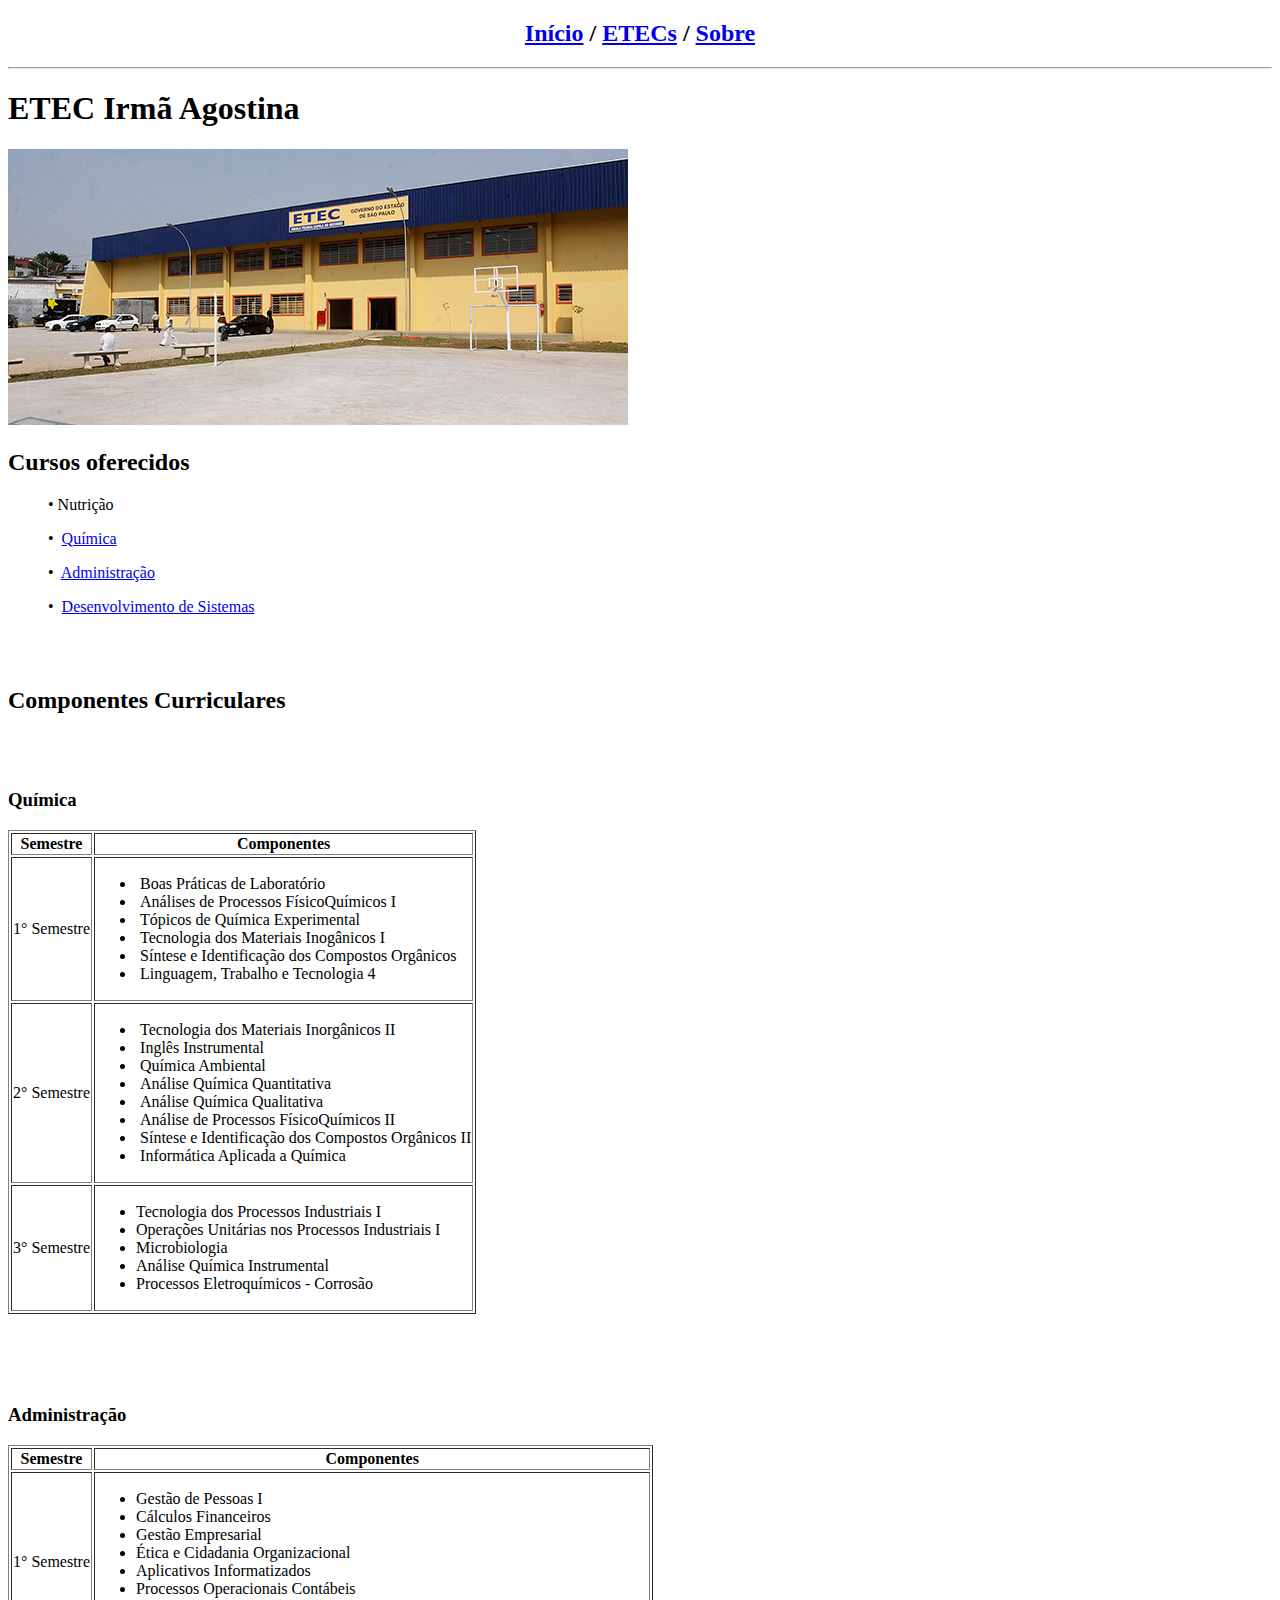
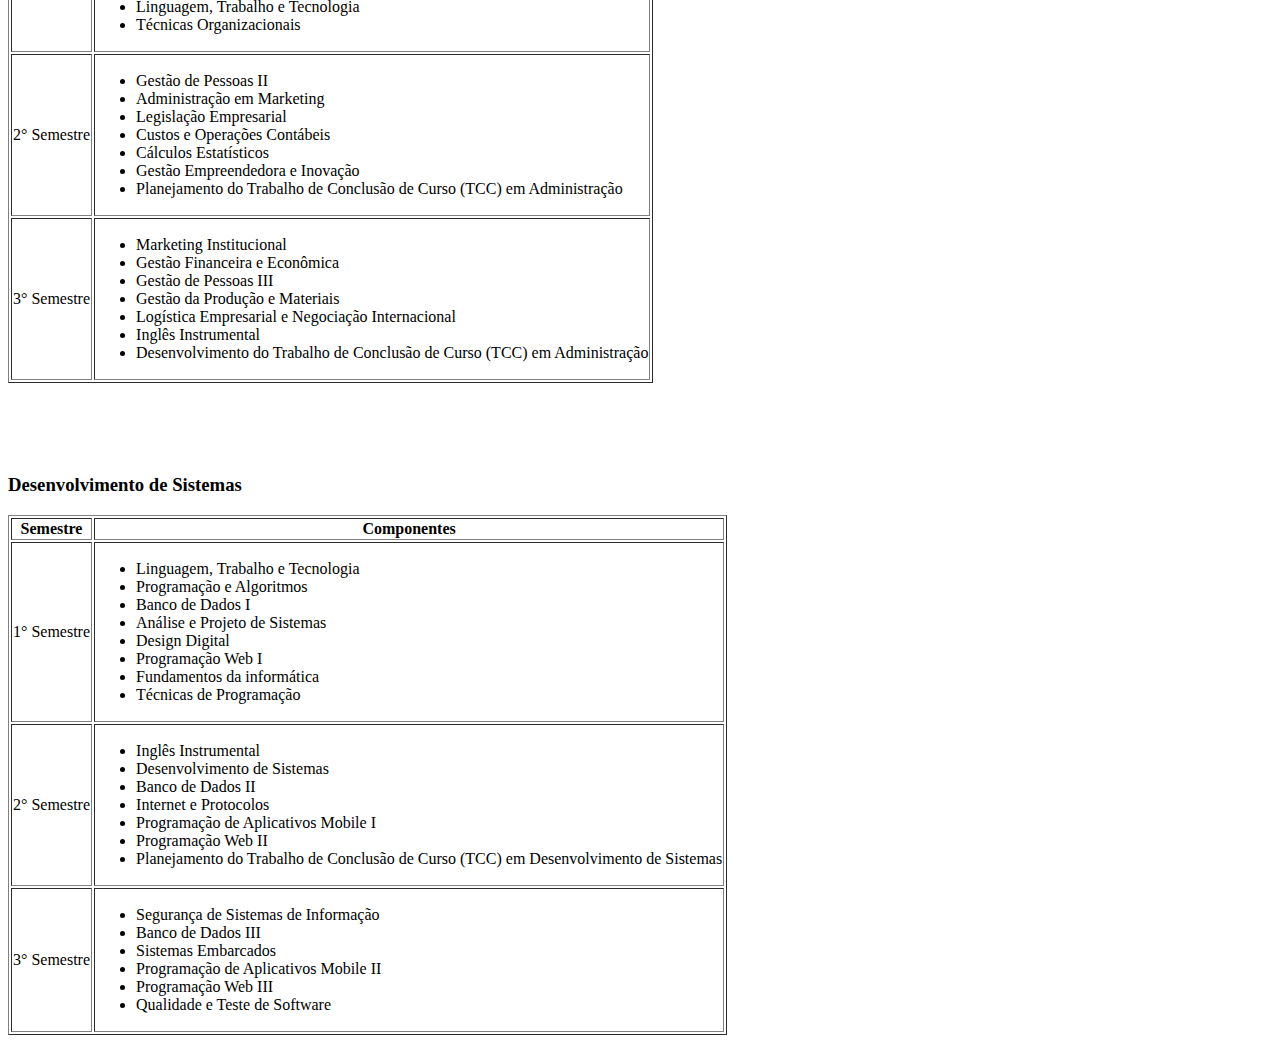
==== principal3.html @ 1a74afc6 "second commit" ====
<!DOCTYPE html>
<html>
<head>
	<meta charset="UTF-8">
	<title></title>
</head>
<body>

	<center>
		<h2>
		<a href="index.html">Início</a>
		<span>
		/
	</span>
		<a href="principal.html">ETECs</a>
		<span>
		/
	</span>
	<a href="principal2.html">Sobre</a>
        </h2>
        <hr>
    </center>

    <h1>ETEC Irmã Agostina</h1>

<img src="img/etecia.jpg">

<h2>Cursos oferecidos</h2>

<ul>•&nbsp;Nutrição</ul>
<ul>•&nbsp; <a href="#quim">Química</a></ul>
<ul>•&nbsp; <a href="#adm">Administração</a></ul>
<ul>•&nbsp; <a href="#sistemas">Desenvolvimento de Sistemas</a></ul>
<br>
<br>

<h2>Componentes Curriculares</h2>
<br>
<br>
<h3 id="quim">Química</h3>

<table border="1">
<tr>
<th>Semestre</th>
<th>Componentes</th>
</tr>

<tr>
<td>1° Semestre</td>
<td>
<ul>
<li>&nbsp;Boas Práticas de Laboratório </li>
<li>&nbsp;Análises de Processos FísicoQuímicos I</li>
<li>&nbsp;Tópicos de Química Experimental </li>
<li>&nbsp;Tecnologia dos Materiais Inogânicos I</li>
<li>&nbsp;Síntese e Identificação dos Compostos Orgânicos</li>
<li>&nbsp;Linguagem, Trabalho e Tecnologia 4</li>
</ul>
</td>
</tr>

<tr>
<td>2° Semestre</td>
<td>
<ul>
<li>&nbsp;Tecnologia dos Materiais Inorgânicos II</li>
<li>&nbsp;Inglês Instrumental</li>
<li>&nbsp;Química Ambiental</li>
<li>&nbsp;Análise Química Quantitativa</li>
<li>&nbsp;Análise Química Qualitativa</li>
<li>&nbsp;Análise de Processos FísicoQuímicos II</li>
<li>&nbsp;Síntese e Identificação dos Compostos Orgânicos II</li>
<li>&nbsp;Informática Aplicada a Química</li>
</ul>	
</td>
</tr>

<tr>
<td>3° Semestre</td>
<td>
<ul>
<li>Tecnologia dos Processos Industriais I</li>
<li>Operações Unitárias nos Processos Industriais I</li>
<li>Microbiologia</li>
<li>Análise Química Instrumental</li>
<li>Processos Eletroquímicos - Corrosão</li>
<ul>
</td>
</tr>
</table>

<br>
<br>
<br>
<br>

<h3 id="adm">Administração</h3>

<table border="1">
<tr>
<th>Semestre</th>
<th>Componentes</th>
</tr>

<tr>
<td>1° Semestre</td>
<td>
<ul>
<li>Gestão de Pessoas I</li>
<li>Cálculos Financeiros</li>
<li>Gestão Empresarial</li>
<li>Ética e Cidadania Organizacional</li>
<li>Aplicativos Informatizados</li>
<li>Processos Operacionais Contábeis</li>
<li>Linguagem, Trabalho e Tecnologia</li>
<li>Técnicas Organizacionais</li>

</ul>
</td>
</tr>

<tr>
<td>2° Semestre</td>
<td>
<ul>
<li>Gestão de Pessoas II</li>
<li>Administração em Marketing</li>
<li>Legislação Empresarial</li>
<li>Custos e Operações Contábeis</li>
<li>Cálculos Estatísticos</li>
<li>Gestão Empreendedora e Inovação</li>
<li>Planejamento do Trabalho de Conclusão de Curso (TCC) em Administração</li>

</ul>	
</td>
</tr>

<tr>
<td>3° Semestre</td>
<td>
<ul>
<li>Marketing Institucional</li>
<li>Gestão Financeira e Econômica</li>
<li>Gestão de Pessoas III</li>
<li>Gestão da Produção e Materiais</li>
<li>Logística Empresarial e Negociação Internacional</li>
<li>Inglês Instrumental</li>
<li>Desenvolvimento do Trabalho de Conclusão de Curso (TCC) em Administração</li>
<ul>
</td>
</tr>
</table>

<br>
<br>
<br>
<br>

<h3 id="sistemas">Desenvolvimento de Sistemas</h3>

<table border="1">
<tr>
<th>Semestre</th>
<th>Componentes</th>
</tr>

<tr>
<td>1° Semestre</td>
<td>
<ul>
<li>Linguagem, Trabalho e Tecnologia</li>
<li>Programação e Algoritmos</li>
<li>Banco de Dados I</li>
<li>Análise e Projeto de Sistemas</li>
<li>Design Digital</li>
<li>Programação Web I</li>
<li>Fundamentos da informática</li>
<li>Técnicas de Programação</li>

</ul>
</td>
</tr>

<tr>
<td>2° Semestre</td>
<td>
<ul>

<li>Inglês Instrumental</li>
<li>Desenvolvimento de Sistemas</li>
<li>Banco de Dados II</li>
<li>Internet e Protocolos</li>
<li>Programação de Aplicativos Mobile I</li>
<li>Programação Web II</li>
<li>Planejamento do Trabalho de Conclusão de Curso (TCC) em Desenvolvimento de Sistemas</li>

</ul>	
</td>
</tr>

<tr>
<td>3° Semestre</td>
<td>
<ul>
<li>Segurança de Sistemas de Informação</li>
<li>Banco de Dados III</li>
<li>Sistemas Embarcados</li>
<li>Programação de Aplicativos Mobile II</li>
<li>Programação Web III</li>
<li>Qualidade e Teste de Software</li>

<ul>
</td>
</tr>
</table>


</body>
</html>
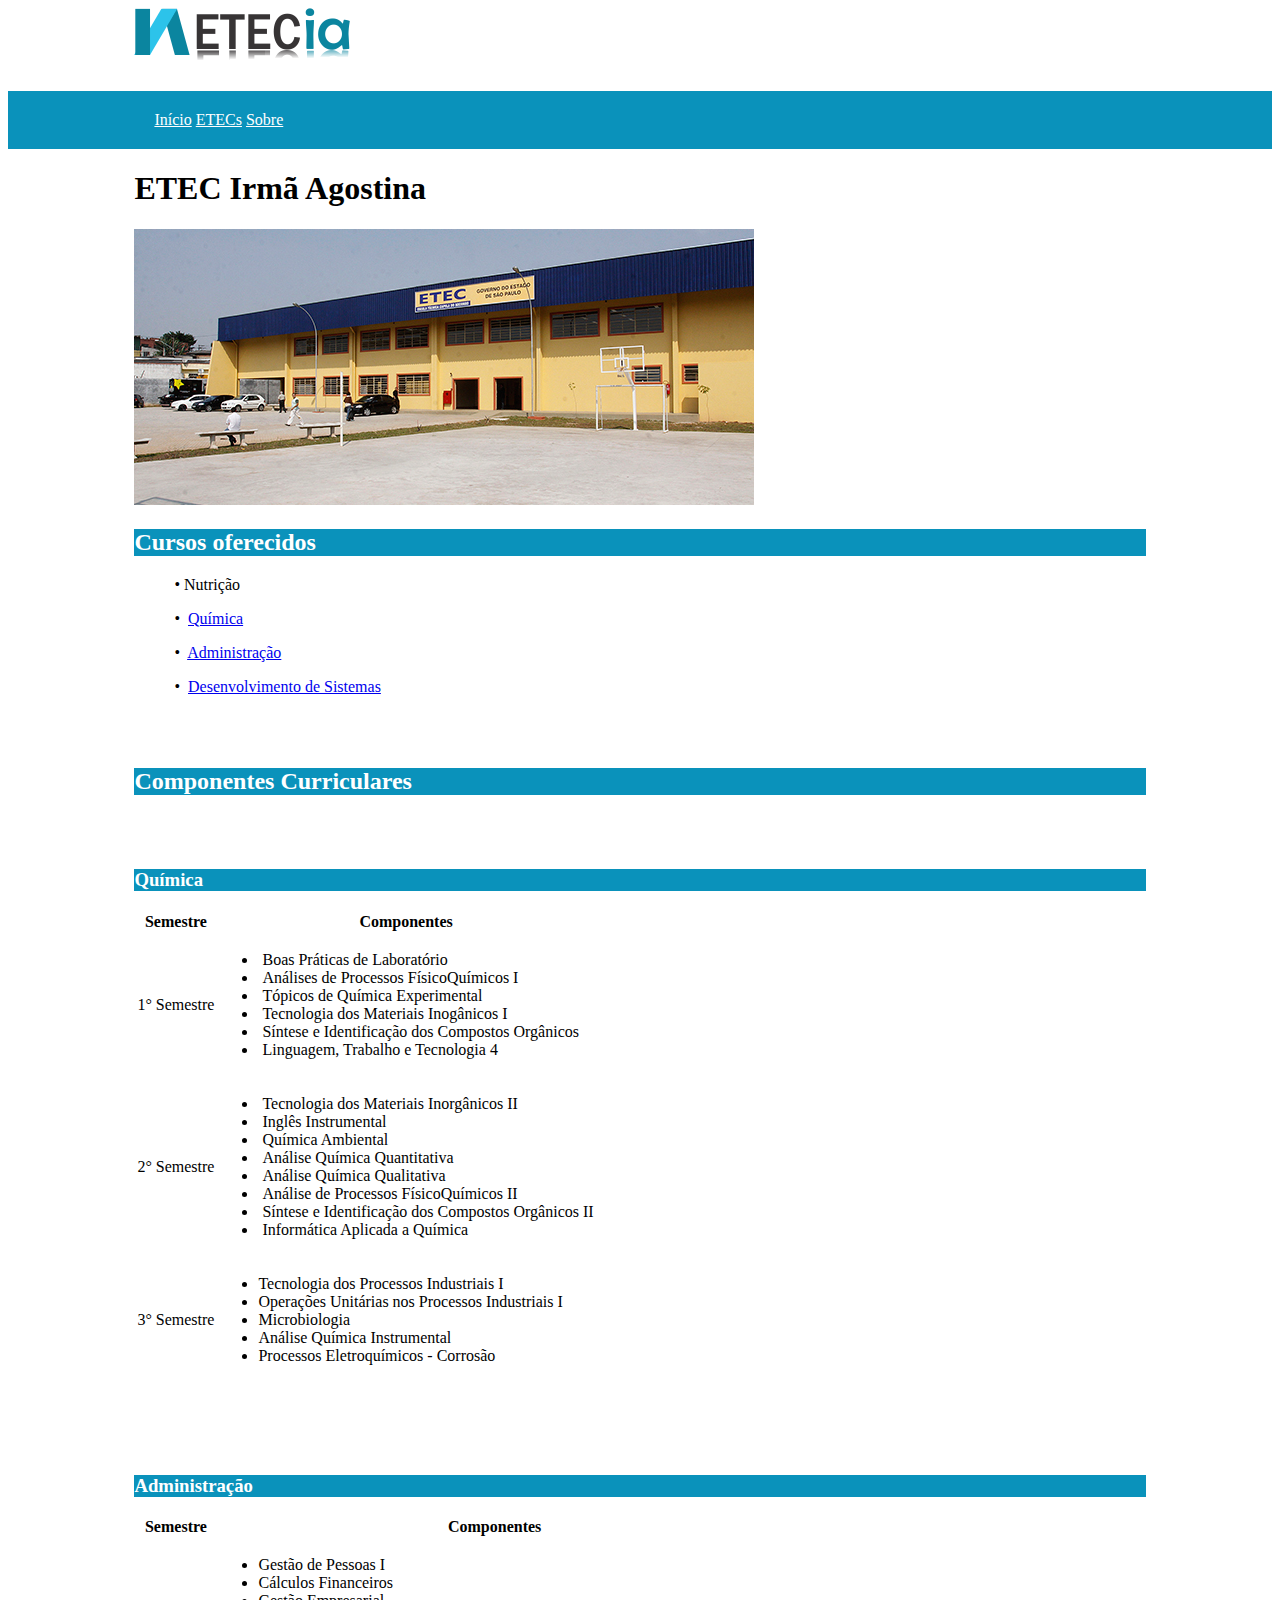
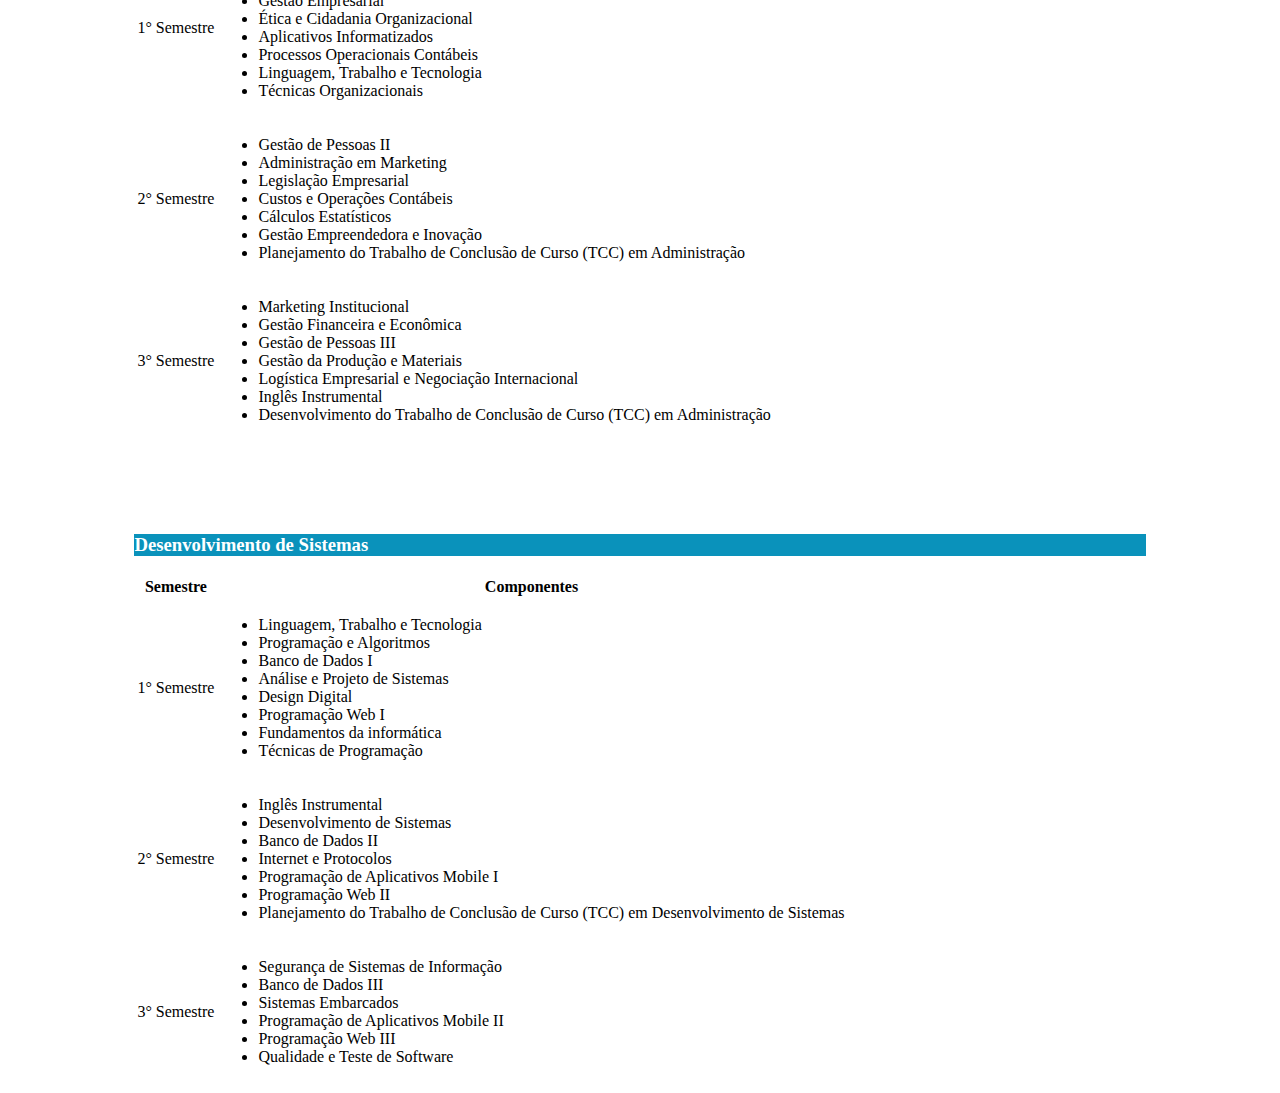
==== commit a812de98: "adicionei um css melhor" ====
--- a/principal3.html
+++ b/principal3.html
@@ -1,33 +1,32 @@
 <!DOCTYPE html>
 <html>
 <head>
-	<meta charset="UTF-8">
+	<link rel="stylesheet" href="cor.css">
 	<title></title>
 </head>
 <body>
-
-	<center>
-		<h2>
-		<a href="index.html">Início</a>
-		<span>
-		/
-	</span>
-		<a href="principal.html">ETECs</a>
-		<span>
-		/
-	</span>
-	<a href="principal2.html">Sobre</a>
-        </h2>
-        <hr>
-    </center>
-
-    <h1>ETEC Irmã Agostina</h1>
-
+<div class="container">
+<img src="img/logo_etecia.png">
+</div>
+
+<nav  class="menu">
+		<ul>
+ <li> <a class="cor" href="index.html">Início</a> </li>
+		
+ <li> <a class="cor" href="principal.html">ETECs</a> </li>
+	
+ <li> <a class="cor" href="principal2.html">Sobre</a> </li> 
+		</ul>
+</nav>
+
+<div class="container">
+	<h1>ETEC Irmã Agostina</h1>
+	
 <img src="img/etecia.jpg">
 
 <h2>Cursos oferecidos</h2>
 
-<ul>•&nbsp;Nutrição</ul>
+<ul>•&nbsp;Nutrição</ul> 
 <ul>•&nbsp; <a href="#quim">Química</a></ul>
 <ul>•&nbsp; <a href="#adm">Administração</a></ul>
 <ul>•&nbsp; <a href="#sistemas">Desenvolvimento de Sistemas</a></ul>
@@ -39,7 +38,7 @@
 <br>
 <h3 id="quim">Química</h3>
 
-<table border="1">
+<table >
 <tr>
 <th>Semestre</th>
 <th>Componentes</th>
@@ -96,7 +95,7 @@
 
 <h3 id="adm">Administração</h3>
 
-<table border="1">
+<table >
 <tr>
 <th>Semestre</th>
 <th>Componentes</th>
@@ -158,7 +157,7 @@
 
 <h3 id="sistemas">Desenvolvimento de Sistemas</h3>
 
-<table border="1">
+<table >
 <tr>
 <th>Semestre</th>
 <th>Componentes</th>
@@ -213,7 +212,6 @@
 </td>
 </tr>
 </table>
-
-
+</div>
 </body>
 </html>--- a/cor.css
+++ b/cor.css
@@ -0,0 +1,28 @@
+h2, h3{
+background-color:  #0a92bb;
+color: white
+}
+
+.menu li {
+    display: inline-block;
+    list-style: none; 
+    padding-top: 20px;
+    padding-bottom: 20px;
+    
+}
+
+.menu{
+    background-color: #0a92bb;
+   
+    
+}
+
+.cor{
+    color: white;
+    background-color: #0a92bb;
+}
+
+.container, .menu ul {
+    margin: auto;
+    width: 80%;
+}
